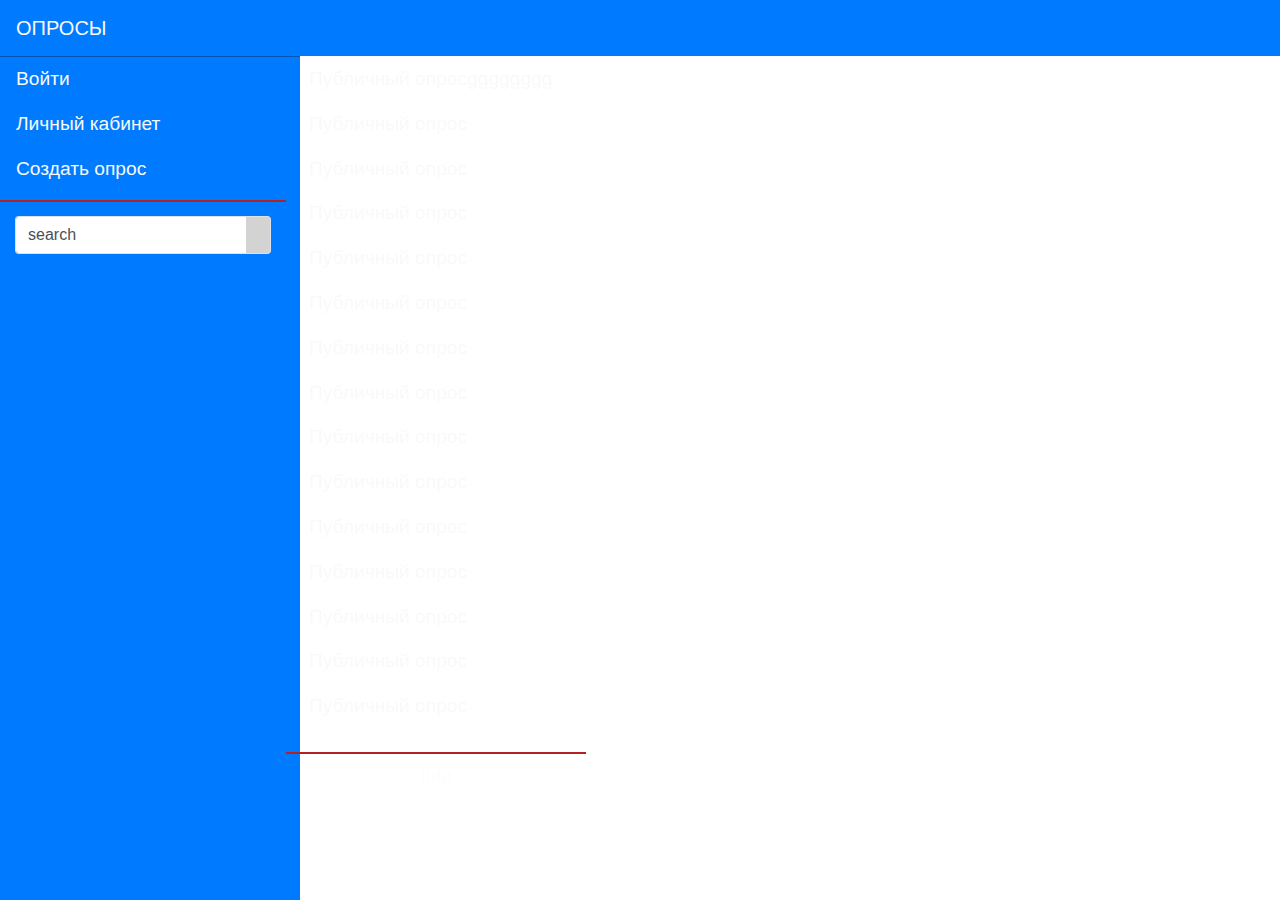
==== index.html @ 917b8bfe "server. Work only with server port 5000" ====
<!DOCTYPE html>
<html lang="en">
<head>
	<meta charset="UTF-8">
	<title>Election</title>
	<link rel="stylesheet" href="/style/main.css">
	<link rel="stylesheet" href="https://stackpath.bootstrapcdn.com/bootstrap/4.4.1/css/bootstrap.min.css" integrity="sha384-Vkoo8x4CGsO3+Hhxv8T/Q5PaXtkKtu6ug5TOeNV6gBiFeWPGFN9MuhOf23Q9Ifjh" crossorigin="anonymous">
	<link rel="stylesheet" href="https://use.fontawesome.com/releases/v5.7.0/css/all.css" integrity="sha384-lZN37f5QGtY3VHgisS14W3ExzMWZxybE1SJSEsQp9S+oqd12jhcu+A56Ebc1zFSJ" crossorigin="anonymous">
	<script src="https://code.jquery.com/jquery-3.4.1.slim.min.js" integrity="sha384-J6qa4849blE2+poT4WnyKhv5vZF5SrPo0iEjwBvKU7imGFAV0wwj1yYfoRSJoZ+n" crossorigin="anonymous"></script>
	<script src="https://cdn.jsdelivr.net/npm/popper.js@1.16.0/dist/umd/popper.min.js" integrity="sha384-Q6E9RHvbIyZFJoft+2mJbHaEWldlvI9IOYy5n3zV9zzTtmI3UksdQRVvoxMfooAo" crossorigin="anonymous"></script>
	<script src="https://stackpath.bootstrapcdn.com/bootstrap/4.4.1/js/bootstrap.min.js" integrity="sha384-wfSDF2E50Y2D1uUdj0O3uMBJnjuUD4Ih7YwaYd1iqfktj0Uod8GCExl3Og8ifwB6" crossorigin="anonymous"></script>
	<script src="https://ajax.googleapis.com/ajax/libs/jquery/3.4.1/jquery.min.js"></script>
</head>
<body>
	<nav class="navbar navbar-expand-lg navbar-dark fixed-top bg-primary" id="menu">
	  <a class="navbar-brand text-light" href="#">ОПРОСЫ</a>
	  <button class="navbar-toggler" type="button" data-toggle="collapse" data-target="#navbarCollapse" aria-controls="navbarCollapse" aria-expanded="false" aria-label="Toggle navigation">
			<span class="navbar-toggler-icon"></span>
	  </button>

	  <div class="collapse navbar-collapse" id="navbarCollapse">
	    <ul class="navbar-nav ml-auto sidenav nav flex-column bg-primary" id="navAccordion">
	      <li class="nav-item ml-2">
	        <a class="nav-link text-light" href="#" id="enter_link">Войти</a>
	      </li>
	      <li class="nav-item ml-2">
	        <a class="nav-link text-light" href="#" id="personal">Личный кабинет</a>
	      </li>
	      <li class="nav-item ml-2" id="create_survey_btn">
	        <a class="nav-link text-light" href="#">Создать опрос</a>
	      </li>
	      <li class="nav-item">
	      	<div class="row" id="search_menu_item">
		        <div class="input-group col-md-12">
	            <input class="form-control py-2 border-right-0 border" type="search" value="search" id="search_input">
	            <span class="input-group-append">
                <button class="btn btn-outline-secondary border-left-0 border" id="btn_search" type="button">
                  <i class="fa fa-search"></i>
                </button>
              </span>
		        </div>
    			</div>
	      </li>
	      <!-- список активных опросов -->
	      <li class="nav-item" id="nav_list"> 
	      	<div class="col-md-12">
			     	<ul class="nav nav-pills nav-stacked list_of_surveys">
			       	<li class="nav-item">
			         	<a class="nav-link text-light" href="#">Публичный опросgggggggg</a>
			       	</li>
			       	<li class="nav-item">
			         	<a class="nav-link text-light" href="#">Публичный опрос</a>
			       	</li>
			       	<li class="nav-item">
			         	<a class="nav-link text-light" href="#">Публичный опрос</a>
			       	</li>
			       	<li class="nav-item">
			         	<a class="nav-link text-light" href="#">Публичный опрос</a>
			       	</li>
			       	<li class="nav-item">
			         	<a class="nav-link text-light" href="#">Публичный опрос</a>
			       	</li>
			       	<li class="nav-item">
			         	<a class="nav-link text-light" href="#">Публичный опрос</a>
			       	</li>
			       	<li class="nav-item">
			         	<a class="nav-link text-light" href="#">Публичный опрос</a>
			       	</li>
			       	<li class="nav-item">
			         	<a class="nav-link text-light" href="#">Публичный опрос</a>
			       	</li>
			       	<li class="nav-item">
			         	<a class="nav-link text-light" href="#">Публичный опрос</a>
			       	</li>
			       	<li class="nav-item">
			         	<a class="nav-link text-light" href="#">Публичный опрос</a>
			       	</li>
			       	<li class="nav-item">
			         	<a class="nav-link text-light" href="#">Публичный опрос</a>
			       	</li>
			       	<li class="nav-item">
			         	<a class="nav-link text-light" href="#">Публичный опрос</a>
			       	</li>
			       	<li class="nav-item">
			         	<a class="nav-link text-light" href="#">Публичный опрос</a>
			       	</li>
			       	<li class="nav-item">
			         	<a class="nav-link text-light" href="#">Публичный опрос</a>
			       	</li>
			       	<li class="nav-item">
			         	<a class="nav-link text-light" href="#">Публичный опрос</a>
			       	</li>
			       	<li class="nav-item">
			         	<a class="nav-link text-light" href="#">Публичный опрос</a>
			       	</li>
			       	<li class="nav-item">
			         	<a class="nav-link text-light" href="#">Публичный опрос</a>
			       	</li>
			     	</ul>
					</div>
	      </li>
	      <li class="nav-item nav_item_menu_footer">
	      	<a class="nav-link text-light" id="info_menu_footer" href="#">Info</a>
	      </li>
	    </ul>
	  </div>
	</nav>

	<!-- основной контент + конструктор -->
	<!-- <div class="main_content">
		<div class="survey_builder">

			<div class="build_field bg-dark">
				<h2 id="h_survey">Тема опроса</h2>
				<h2 id="candidates">Варианты</h2>
				<div id="candidates_inputs">
					<div class="candidate_option">
						<input type="text" placeholder="Имя кандидата">
						<input type="text" placeholder="Оценка">
						
					</div>
				</div>
			</div>

			<div class="castomaizer bg-dark">
				
			</div>
		</div>
	</div> -->

	<!-- поля для входа и регистрации -->
	<div id="field_login">
		<div class="login_register_div bg-light">
			<button id="close_btn">✕</button>
			<div id="center">
				<h2>Вход</h2>
				<form action="/login" id="data_form" method="post">
					<input type="text" placeholder="имя пользователя или email" id="email_input" name="userName">
					<input type="password" placeholder="пароль" id="password_input" name="userPassword">
				</form>
				<!-- нажимаешь на кнопку и данные передаются серверу -->
				<button type="submit" form="data_form" id="submit_btn">Авторизоваться</button>
				<a href="#" class="link_reg_forgot" id="forgot_password">Забыли пароль?</a>
				<a href="#" class="link_reg_forgot" id="registration">Регистрация</a>
			</div>
		</div>
	</div>

	<div id="registration_field">
		<div class="bg-dark register_div">
			<button id="close_btn_reg">✕</button>
			<div id="center_reg">
				<h2>Регистрация</h2>
				<form action="" id="register_data">
					<input type="text" placeholder="имя пользователя" id="username_nick">
					<input type="email" placeholder="example@mail.ru" id="email_input_reg" name="kek">
					<input type="password" placeholder="пароль" id="password_input_reg">
					<input type="password" placeholder="подтвердите пароль" id="password_confirm">
				</form>
				<button type="submit" form="data_form" id="submit_btn_reg">Зарегистрироваться</button>
			</div>
		</div>
	</div>
	
	<script src="/src/login.js"></script>
	<script src="/src/list.js"></script>
	<script src="/src/menu.js"></script>
	<script src="/src/builder.js"></script>
</body>
</html>
---- style/main.css ----
@import "./menu.css";
@import "./list.css";
@import "./login.css";
@import "./registration.css";
@import "./main_content.css";
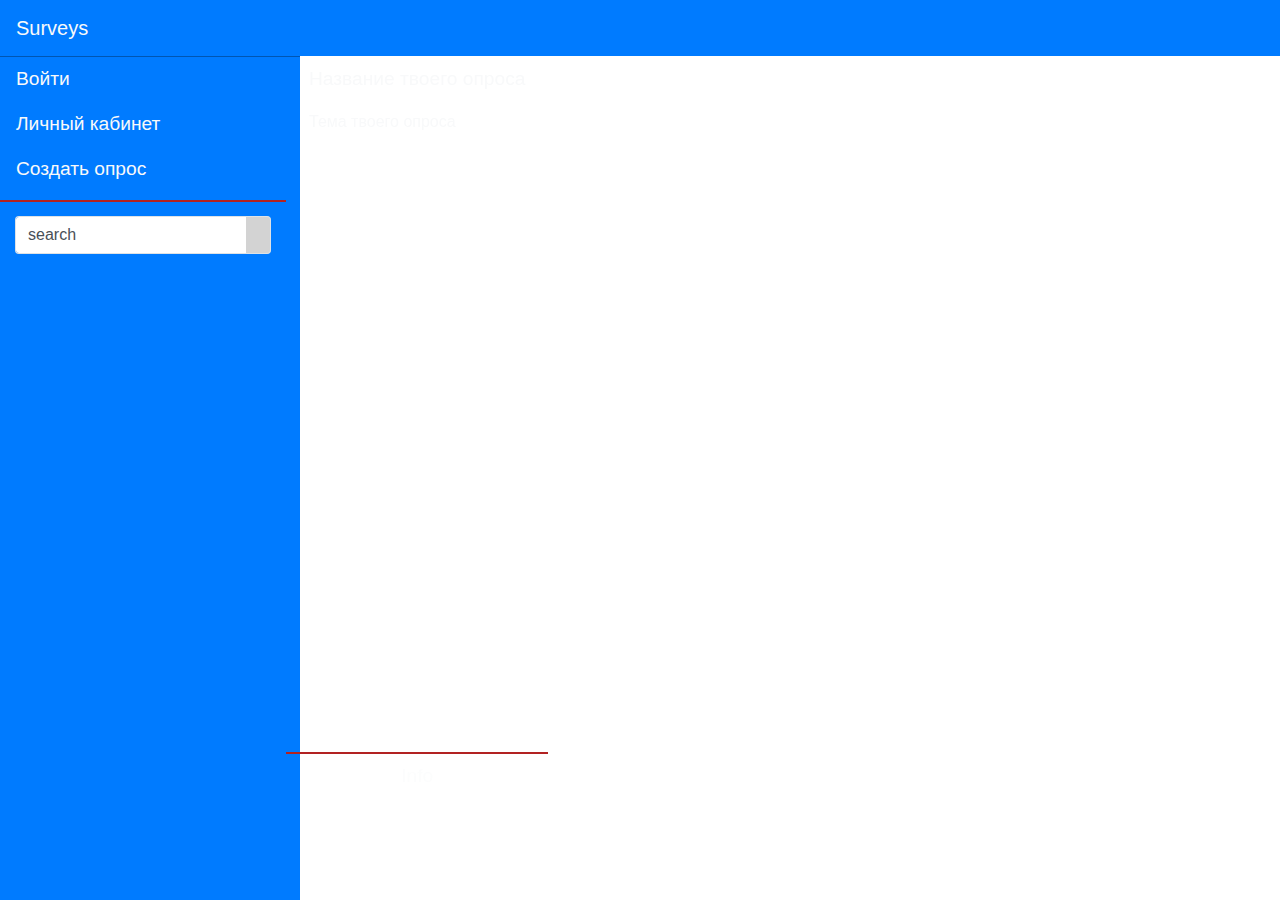
==== commit b022ef00: "server express" ====
--- a/index.html
+++ b/index.html
@@ -13,7 +13,7 @@
 </head>
 <body>
 	<nav class="navbar navbar-expand-lg navbar-dark fixed-top bg-primary" id="menu">
-	  <a class="navbar-brand text-light" href="#">ОПРОСЫ</a>
+	  <a class="navbar-brand text-light" href="#">Surveys</a>
 	  <button class="navbar-toggler" type="button" data-toggle="collapse" data-target="#navbarCollapse" aria-controls="navbarCollapse" aria-expanded="false" aria-label="Toggle navigation">
 			<span class="navbar-toggler-icon"></span>
 	  </button>
@@ -45,56 +45,11 @@
 	      <li class="nav-item" id="nav_list"> 
 	      	<div class="col-md-12">
 			     	<ul class="nav nav-pills nav-stacked list_of_surveys">
-			       	<li class="nav-item">
-			         	<a class="nav-link text-light" href="#">Публичный опросgggggggg</a>
-			       	</li>
-			       	<li class="nav-item">
-			         	<a class="nav-link text-light" href="#">Публичный опрос</a>
-			       	</li>
-			       	<li class="nav-item">
-			         	<a class="nav-link text-light" href="#">Публичный опрос</a>
-			       	</li>
-			       	<li class="nav-item">
-			         	<a class="nav-link text-light" href="#">Публичный опрос</a>
-			       	</li>
-			       	<li class="nav-item">
-			         	<a class="nav-link text-light" href="#">Публичный опрос</a>
-			       	</li>
-			       	<li class="nav-item">
-			         	<a class="nav-link text-light" href="#">Публичный опрос</a>
-			       	</li>
-			       	<li class="nav-item">
-			         	<a class="nav-link text-light" href="#">Публичный опрос</a>
-			       	</li>
-			       	<li class="nav-item">
-			         	<a class="nav-link text-light" href="#">Публичный опрос</a>
-			       	</li>
-			       	<li class="nav-item">
-			         	<a class="nav-link text-light" href="#">Публичный опрос</a>
-			       	</li>
-			       	<li class="nav-item">
-			         	<a class="nav-link text-light" href="#">Публичный опрос</a>
-			       	</li>
-			       	<li class="nav-item">
-			         	<a class="nav-link text-light" href="#">Публичный опрос</a>
-			       	</li>
-			       	<li class="nav-item">
-			         	<a class="nav-link text-light" href="#">Публичный опрос</a>
-			       	</li>
-			       	<li class="nav-item">
-			         	<a class="nav-link text-light" href="#">Публичный опрос</a>
-			       	</li>
-			       	<li class="nav-item">
-			         	<a class="nav-link text-light" href="#">Публичный опрос</a>
-			       	</li>
-			       	<li class="nav-item">
-			         	<a class="nav-link text-light" href="#">Публичный опрос</a>
-			       	</li>
-			       	<li class="nav-item">
-			         	<a class="nav-link text-light" href="#">Публичный опрос</a>
-			       	</li>
-			       	<li class="nav-item">
-			         	<a class="nav-link text-light" href="#">Публичный опрос</a>
+			       	<li class="nav-item list_item_block">
+			         	<a class="nav-link list_item text-light" href="#">Название твоего опроса</a>
+			         	<div class="nav-link text-light">
+			         		<p class="item_theme">Тема твоего опроса</p>
+			         	</div>
 			       	</li>
 			     	</ul>
 					</div>
@@ -147,17 +102,17 @@
 	</div>
 
 	<div id="registration_field">
-		<div class="bg-dark register_div">
+		<div class="bg-light register_div">
 			<button id="close_btn_reg">✕</button>
 			<div id="center_reg">
 				<h2>Регистрация</h2>
-				<form action="" id="register_data">
-					<input type="text" placeholder="имя пользователя" id="username_nick">
-					<input type="email" placeholder="example@mail.ru" id="email_input_reg" name="kek">
-					<input type="password" placeholder="пароль" id="password_input_reg">
-					<input type="password" placeholder="подтвердите пароль" id="password_confirm">
+				<form action="/register" id="register_data" method="post">
+					<input type="text" placeholder="имя пользователя" id="username_nick" name="userName">
+					<input type="email" placeholder="example@mail.ru" id="email_input_reg" name="userEmail">
+					<input type="password" placeholder="пароль" id="password_input_reg" name="userPassword">
+					<input type="password" placeholder="подтвердите пароль" id="password_confirm" name="userPasswordConfirm">
 				</form>
-				<button type="submit" form="data_form" id="submit_btn_reg">Зарегистрироваться</button>
+				<button type="submit" form="register_data" id="submit_btn_reg">Зарегистрироваться</button>
 			</div>
 		</div>
 	</div>
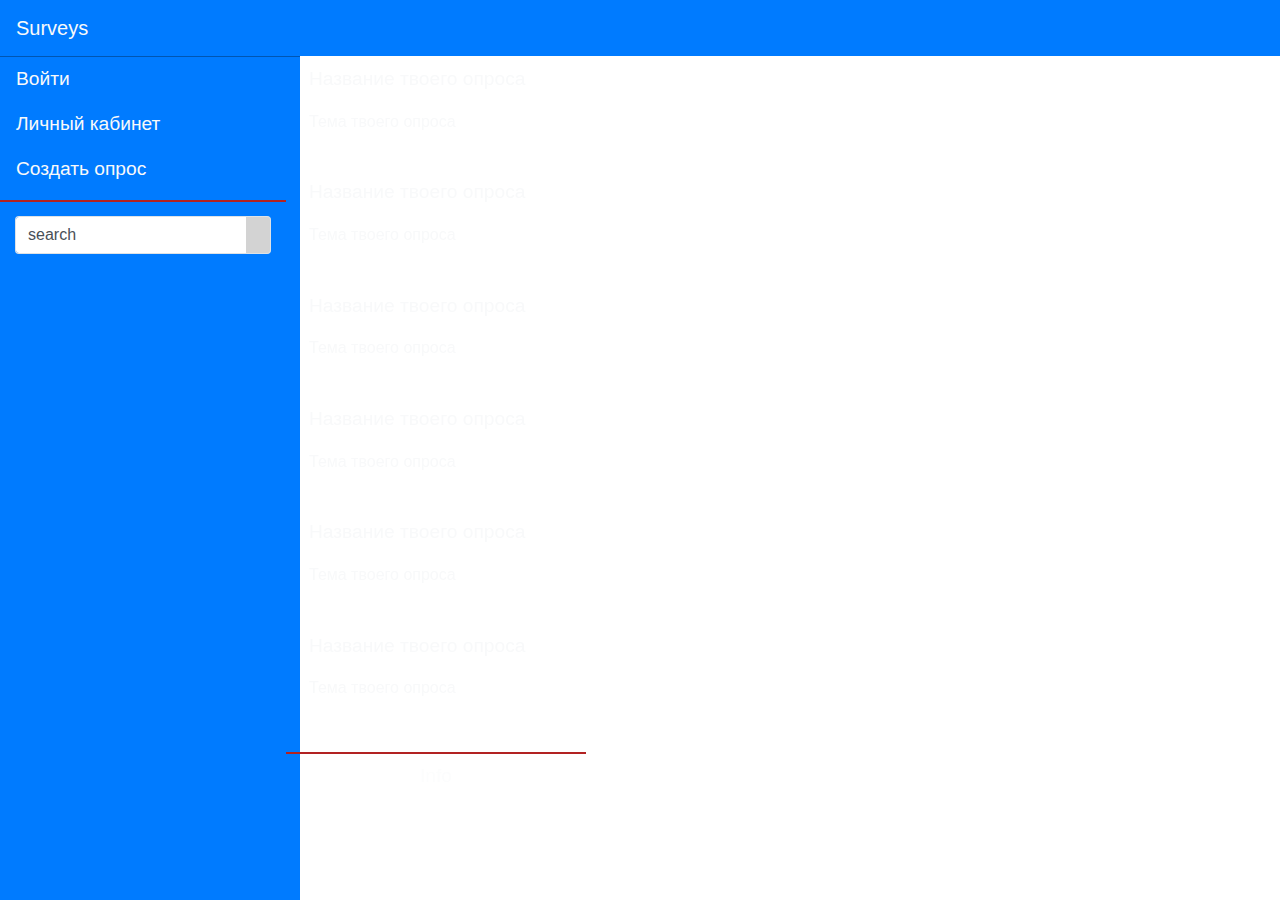
==== commit fab871fb: "valid" ====
--- a/index.html
+++ b/index.html
@@ -45,6 +45,36 @@
 	      <li class="nav-item" id="nav_list"> 
 	      	<div class="col-md-12">
 			     	<ul class="nav nav-pills nav-stacked list_of_surveys">
+			       	<li class="nav-item list_item_block">
+			         	<a class="nav-link list_item text-light" href="#">Название твоего опроса</a>
+			         	<div class="nav-link text-light">
+			         		<p class="item_theme">Тема твоего опроса</p>
+			         	</div>
+			       	</li>
+			       	<li class="nav-item list_item_block">
+			         	<a class="nav-link list_item text-light" href="#">Название твоего опроса</a>
+			         	<div class="nav-link text-light">
+			         		<p class="item_theme">Тема твоего опроса</p>
+			         	</div>
+			       	</li>
+			       	<li class="nav-item list_item_block">
+			         	<a class="nav-link list_item text-light" href="#">Название твоего опроса</a>
+			         	<div class="nav-link text-light">
+			         		<p class="item_theme">Тема твоего опроса</p>
+			         	</div>
+			       	</li>
+			       	<li class="nav-item list_item_block">
+			         	<a class="nav-link list_item text-light" href="#">Название твоего опроса</a>
+			         	<div class="nav-link text-light">
+			         		<p class="item_theme">Тема твоего опроса</p>
+			         	</div>
+			       	</li>
+			       	<li class="nav-item list_item_block">
+			         	<a class="nav-link list_item text-light" href="#">Название твоего опроса</a>
+			         	<div class="nav-link text-light">
+			         		<p class="item_theme">Тема твоего опроса</p>
+			         	</div>
+			       	</li>
 			       	<li class="nav-item list_item_block">
 			         	<a class="nav-link list_item text-light" href="#">Название твоего опроса</a>
 			         	<div class="nav-link text-light">
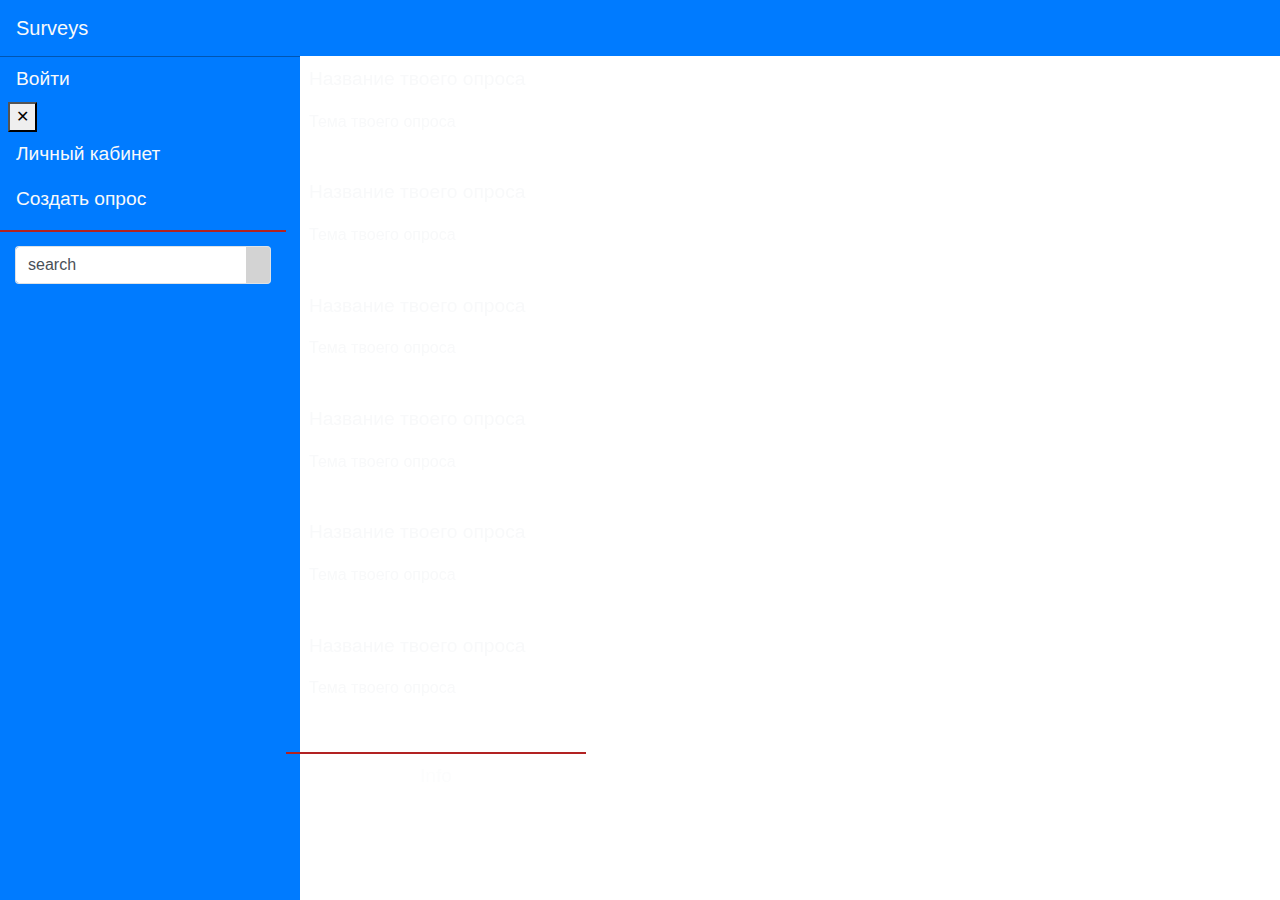
==== commit a077df61: "close_btn, validate" ====
--- a/index.html
+++ b/index.html
@@ -21,7 +21,8 @@
 	  <div class="collapse navbar-collapse" id="navbarCollapse">
 	    <ul class="navbar-nav ml-auto sidenav nav flex-column bg-primary" id="navAccordion">
 	      <li class="nav-item ml-2">
-	        <a class="nav-link text-light" href="#" id="enter_link">Войти</a>
+	        <a class="nav-link text-light" href="#" id="enter_link">Войти </a>
+	        <button id="close_btn_logined">✕</button>
 	      </li>
 	      <li class="nav-item ml-2">
 	        <a class="nav-link text-light" href="#" id="personal">Личный кабинет</a>
@@ -120,8 +121,8 @@
 			<div id="center">
 				<h2>Вход</h2>
 				<form action="/login" id="data_form" method="post">
-					<input type="text" placeholder="имя пользователя или email" id="email_input" name="userName">
-					<input type="password" placeholder="пароль" id="password_input" name="userPassword">
+					<input type="text" placeholder="имя пользователя или email" id="email_input" name="userName" required pattern="^[a-zA-Z][a-zA-Z0-9-_\.]{5,20}|^[-\w.]+@([A-z0-9][-A-z0-9]+\.)+[A-z]{2,4}$">
+					<input type="password" placeholder="пароль" id="password_input" name="userPassword" required pattern="^(?=.{6,})(?=.*[a-zA-Z])(?!.*\s).*$" autocomplete="on">
 				</form>
 				<!-- нажимаешь на кнопку и данные передаются серверу -->
 				<button type="submit" form="data_form" id="submit_btn">Авторизоваться</button>
@@ -139,8 +140,8 @@
 				<form action="/register" id="register_data" method="post">
 					<input type="text" placeholder="имя пользователя" id="username_nick" name="userName">
 					<input type="email" placeholder="example@mail.ru" id="email_input_reg" name="userEmail">
-					<input type="password" placeholder="пароль" id="password_input_reg" name="userPassword">
-					<input type="password" placeholder="подтвердите пароль" id="password_confirm" name="userPasswordConfirm">
+					<input type="password" placeholder="пароль" id="password_input_reg" name="userPassword" autocomplete="on">
+					<input type="password" placeholder="подтвердите пароль" id="password_confirm" name="userPasswordConfirm" autocomplete="on">
 				</form>
 				<button type="submit" form="register_data" id="submit_btn_reg">Зарегистрироваться</button>
 			</div>
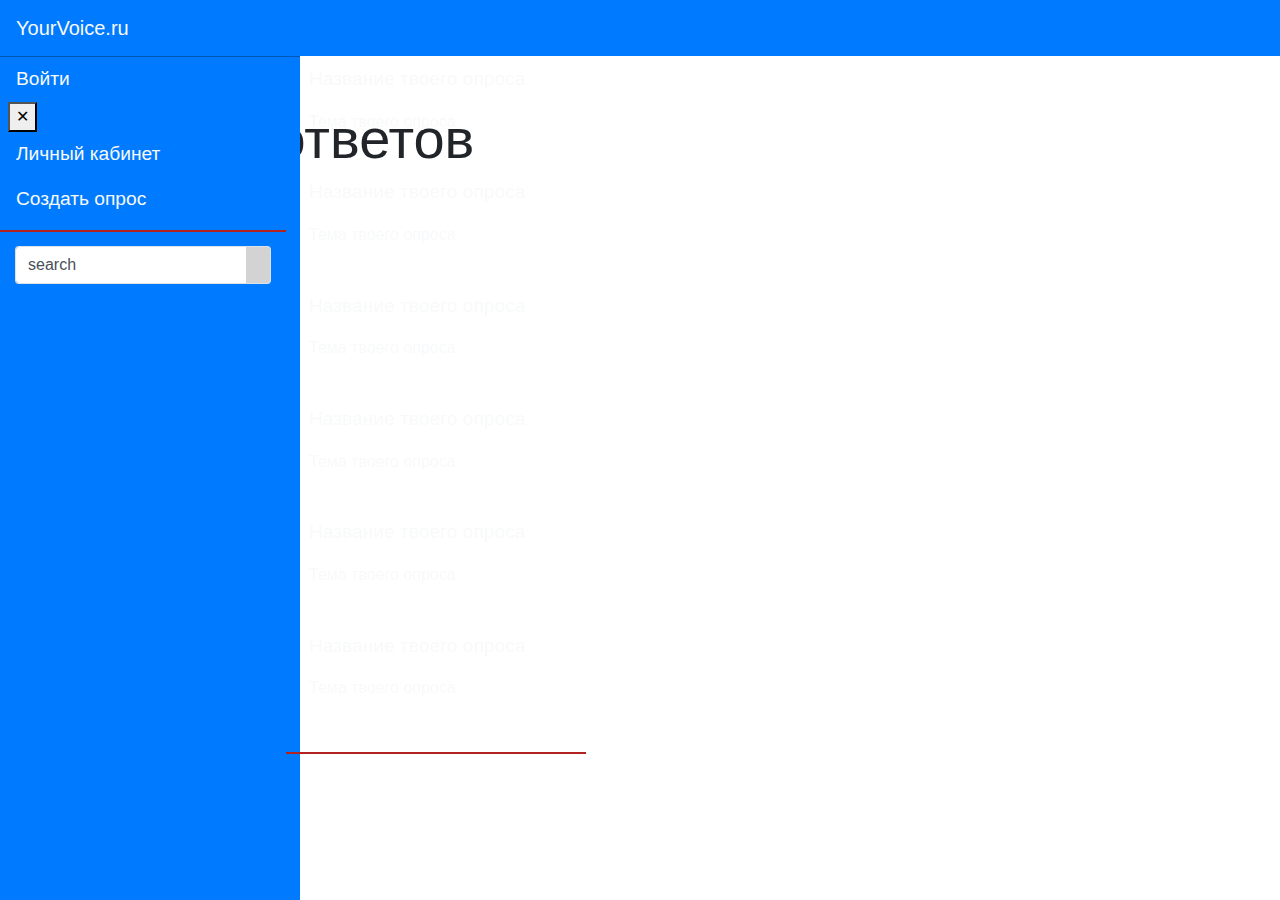
==== commit ac5d2165: "survey builder 0.01" ====
--- a/index.html
+++ b/index.html
@@ -13,7 +13,7 @@
 </head>
 <body>
 	<nav class="navbar navbar-expand-lg navbar-dark fixed-top bg-primary" id="menu">
-	  <a class="navbar-brand text-light" href="#">Surveys</a>
+	  <a class="navbar-brand text-light" href="#"> YourVoice.ru</a>
 	  <button class="navbar-toggler" type="button" data-toggle="collapse" data-target="#navbarCollapse" aria-controls="navbarCollapse" aria-expanded="false" aria-label="Toggle navigation">
 			<span class="navbar-toggler-icon"></span>
 	  </button>
@@ -21,8 +21,8 @@
 	  <div class="collapse navbar-collapse" id="navbarCollapse">
 	    <ul class="navbar-nav ml-auto sidenav nav flex-column bg-primary" id="navAccordion">
 	      <li class="nav-item ml-2">
-	        <a class="nav-link text-light" href="#" id="enter_link">Войти </a>
-	        <button id="close_btn_logined">✕</button>
+	        <a class="nav-link text-light" href="#" id="enter_link">Войти</a>
+	        <button id="close_btn_logined" data-title="Выйти из профиля">✕</button>
 	      </li>
 	      <li class="nav-item ml-2">
 	        <a class="nav-link text-light" href="#" id="personal">Личный кабинет</a>
@@ -86,33 +86,53 @@
 					</div>
 	      </li>
 	      <li class="nav-item nav_item_menu_footer">
-	      	<a class="nav-link text-light" id="info_menu_footer" href="#">Info</a>
+	      	<!-- <a class="nav-link text-light" id="info_menu_footer" href="#">Info</a> -->
 	      </li>
 	    </ul>
 	  </div>
 	</nav>
 
 	<!-- основной контент + конструктор -->
-	<!-- <div class="main_content">
-		<div class="survey_builder">
-
-			<div class="build_field bg-dark">
-				<h2 id="h_survey">Тема опроса</h2>
-				<h2 id="candidates">Варианты</h2>
-				<div id="candidates_inputs">
-					<div class="candidate_option">
-						<input type="text" placeholder="Имя кандидата">
-						<input type="text" placeholder="Оценка">
-						
+	<div class="main_content">
+		<div class="content">
+			<div class="survey_field">
+				<div class="theme_field">
+					<h2 class="display-4">Тема опроса</h2>
+					<input type="text" class="theme_input">
+				</div>
+				<div class="answer_choice">
+					<h2 class="display-4">Варианты ответов</h2>
+					<div class="choice">
+						<input type="text" class="mark_your_choice">
+						<div class="name_and_discription">
+							<input type="text" class="name_of_choice">
+							<div class="discription">
+								<span class="label_discription">описание</span>
+								<span class="symbol_discription">&#9660;</span>
+							</div>
+						</div>
+						<button class="del_servey_choice">✕</button>
 					</div>
+					<!-- <div class="choice">
+						<input type="text" class="mark_your_choice">
+						<input type="text" class="name_of_choice">
+						<button class="del_servey_choice">✕</button> -->
+						<!-- <div class="description">
+							<label>описание</label>
+						</div>
+					</div> -->
+					<!-- <div class="choice">
+						<input type="text" class="mark_your_choice">
+						<input type="text" class="name_of_choice">
+						<button class="del_servey_choice">✕</button> -->
+						<!-- <div class="description">
+							<label>описание</label>
+						</div>
+					</div> -->
 				</div>
 			</div>
-
-			<div class="castomaizer bg-dark">
-				
-			</div>
-		</div>
-	</div> -->
+		</div>	
+	</div>
 
 	<!-- поля для входа и регистрации -->
 	<div id="field_login">
@@ -138,9 +158,9 @@
 			<div id="center_reg">
 				<h2>Регистрация</h2>
 				<form action="/register" id="register_data" method="post">
-					<input type="text" placeholder="имя пользователя" id="username_nick" name="userName">
-					<input type="email" placeholder="example@mail.ru" id="email_input_reg" name="userEmail">
-					<input type="password" placeholder="пароль" id="password_input_reg" name="userPassword" autocomplete="on">
+					<input type="text" placeholder="имя пользователя" id="username_nick" name="userNameReg">
+					<input type="email" placeholder="example@mail.ru" id="email_input_reg" name="userEmailReg">
+					<input type="password" placeholder="пароль" id="password_input_reg" name="userPasswordReg" autocomplete="on">
 					<input type="password" placeholder="подтвердите пароль" id="password_confirm" name="userPasswordConfirm" autocomplete="on">
 				</form>
 				<button type="submit" form="register_data" id="submit_btn_reg">Зарегистрироваться</button>
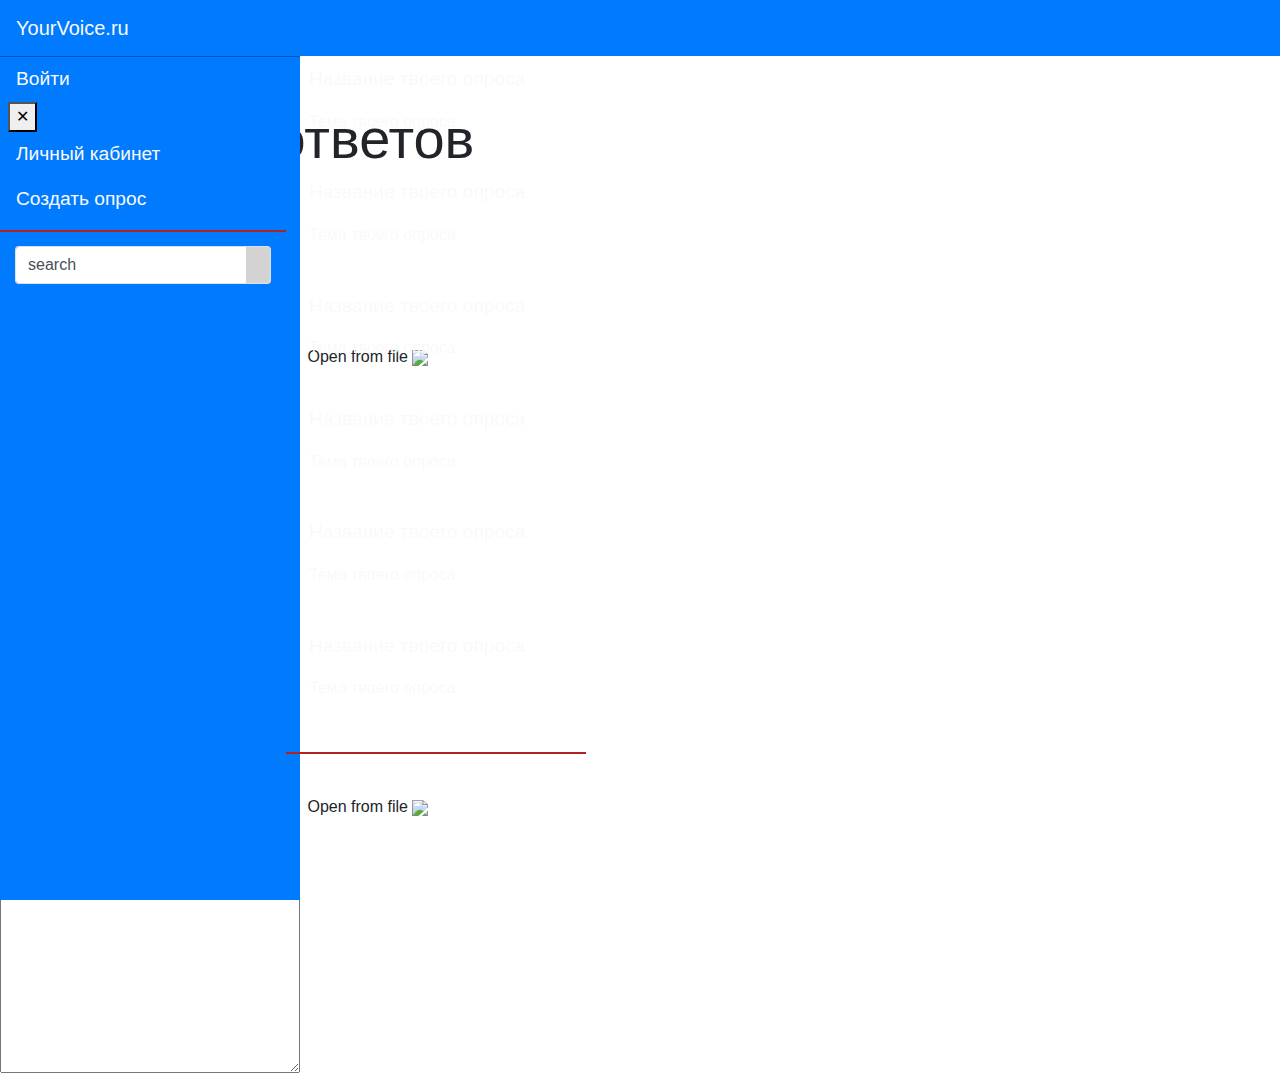
==== commit 945dd09e: "builder" ====
--- a/index.html
+++ b/index.html
@@ -104,31 +104,58 @@
 					<h2 class="display-4">Варианты ответов</h2>
 					<div class="choice">
 						<input type="text" class="mark_your_choice">
-						<div class="name_and_discription">
+						<div class="name_and_description">
 							<input type="text" class="name_of_choice">
-							<div class="discription">
-								<span class="label_discription">описание</span>
-								<span class="symbol_discription">&#9660;</span>
+							<div class="description">
+								<span class="label_description">описание</span>
+								<span class="symbol_description">&#9660;</span>
+							</div>
+							<div class="add_description">
+								<span class="add">Добавить описание +</span>
+							</div>
+							<div class="remove_description">
+								<span class="remove">Удалить oписание -</span>
 							</div>
 						</div>
 						<button class="del_servey_choice">✕</button>
+						<div class="description_textarea_photo">
+							<div>
+								<input type="file" id="file" name="file" class="inputfile">
+            		<label for="file">Open from file</label>
+								<img src="../img/photo.jpg" height="100px" class="description_photo">
+							</div>
+							<div>
+								<textarea cols="30" rows="10" class="description_textarea"></textarea>
+							</div>
+						</div>
 					</div>
-					<!-- <div class="choice">
+					<div class="choice">
 						<input type="text" class="mark_your_choice">
-						<input type="text" class="name_of_choice">
-						<button class="del_servey_choice">✕</button> -->
-						<!-- <div class="description">
-							<label>описание</label>
-						</div>
-					</div> -->
-					<!-- <div class="choice">
-						<input type="text" class="mark_your_choice">
-						<input type="text" class="name_of_choice">
-						<button class="del_servey_choice">✕</button> -->
-						<!-- <div class="description">
-							<label>описание</label>
-						</div>
-					</div> -->
+						<div class="name_and_description">
+							<input type="text" class="name_of_choice">
+							<div class="description">
+								<span class="label_description">описание</span>
+								<span class="symbol_description">&#9660;</span>
+							</div>
+							<div class="add_description">
+								<span class="add">Добавить описание +</span>
+							</div>
+							<div class="remove_description">
+								<span class="remove">Удалить oписание -</span>
+							</div>
+						</div>
+						<button class="del_servey_choice">✕</button>
+						<div class="description_textarea_photo">
+							<div>
+								<input type="file" id="file" name="file" class="inputfile">
+            		<label for="file">Open from file</label>
+								<img src="../img/photo.jpg" height="100px" class="description_photo">
+							</div>
+							<div>
+								<textarea cols="30" rows="10" class="description_textarea"></textarea>
+							</div>
+						</div>
+					</div>
 				</div>
 			</div>
 		</div>	
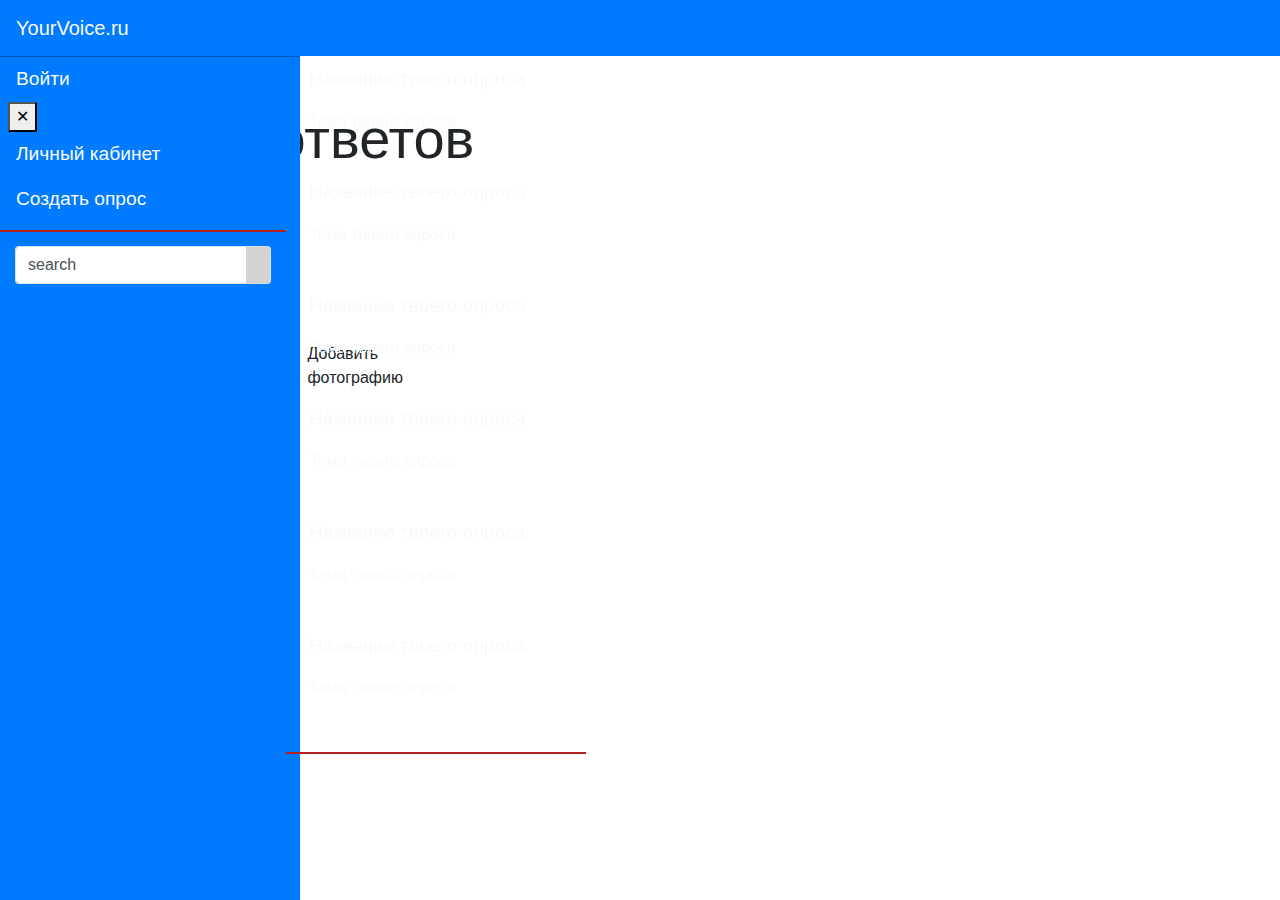
==== commit 1170f379: "default commit" ====
--- a/index.html
+++ b/index.html
@@ -119,37 +119,9 @@
 						</div>
 						<button class="del_servey_choice">✕</button>
 						<div class="description_textarea_photo">
-							<div>
+							<div class="description_photo">
 								<input type="file" id="file" name="file" class="inputfile">
-            		<label for="file">Open from file</label>
-								<img src="../img/photo.jpg" height="100px" class="description_photo">
-							</div>
-							<div>
-								<textarea cols="30" rows="10" class="description_textarea"></textarea>
-							</div>
-						</div>
-					</div>
-					<div class="choice">
-						<input type="text" class="mark_your_choice">
-						<div class="name_and_description">
-							<input type="text" class="name_of_choice">
-							<div class="description">
-								<span class="label_description">описание</span>
-								<span class="symbol_description">&#9660;</span>
-							</div>
-							<div class="add_description">
-								<span class="add">Добавить описание +</span>
-							</div>
-							<div class="remove_description">
-								<span class="remove">Удалить oписание -</span>
-							</div>
-						</div>
-						<button class="del_servey_choice">✕</button>
-						<div class="description_textarea_photo">
-							<div>
-								<input type="file" id="file" name="file" class="inputfile">
-            		<label for="file">Open from file</label>
-								<img src="../img/photo.jpg" height="100px" class="description_photo">
+            		<label for="file">Добавить <br> фотографию</label>
 							</div>
 							<div>
 								<textarea cols="30" rows="10" class="description_textarea"></textarea>
